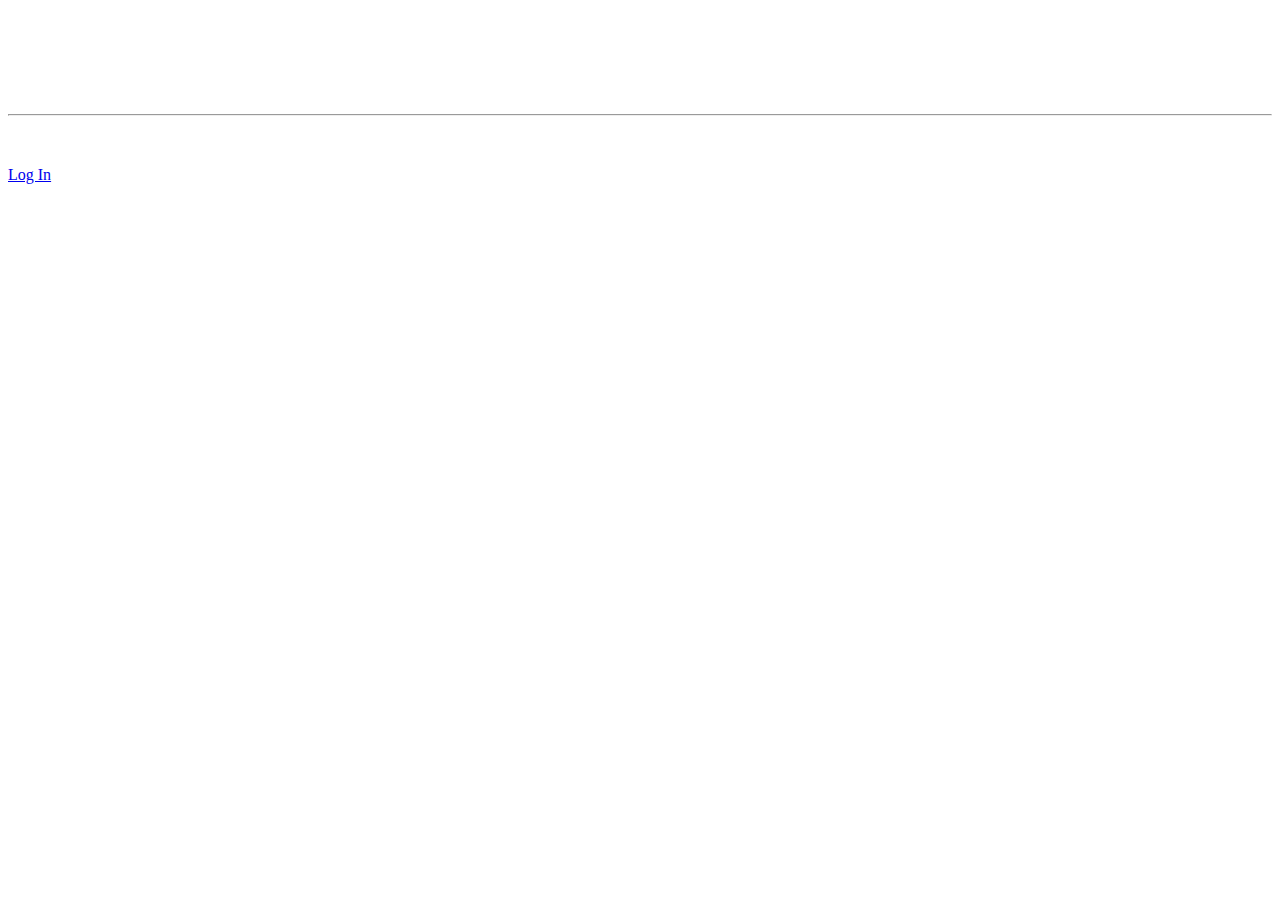
==== boot.html @ 6731fd1a "js study/ 부트스트랩 이용 모달창 만들기" ====
<!-- 부트스트랩 스타터 템플릿 -->


<!doctype html>
<html lang="en">
  <head>
    <!-- Required meta tags -->
    <meta charset="utf-8">
    <meta name="viewport" content="width=device-width, initial-scale=1">

    <!-- Bootstrap CSS -->
    <link href="https://cdn.jsdelivr.net/npm/bootstrap@5.1.0/dist/css/bootstrap.min.css" rel="stylesheet" integrity="sha384-KyZXEAg3QhqLMpG8r+8fhAXLRk2vvoC2f3B09zVXn8CA5QIVfZOJ3BCsw2P0p/We" crossorigin="anonymous">
    <link href="main.css" rel="stylesheet">
    <script src="https://code.jquery.com/jquery-3.6.0.min.js" integrity="sha256-/xUj+3OJU5yExlq6GSYGSHk7tPXikynS7ogEvDej/m4=" crossorigin="anonymous"></script>

  </head>
  <body>
        <div class="black-background">
            <div class="white-background">
                <p>로그인하십시오</p>
            </div>
         </div>

    
        <div class="jumbotron main-background">
        <h1 class="display-4">Designer studio</h1>
        <p class="lead">This is a simple hero unit, a simple jumbotron-style component for calling extra attention to featured content or information.</p>
        <hr class="my-4">
        <p>It uses utility classes for typography and spacing to space content out within the larger container.</p>
        <p class="lead">
          <a class="btn btn-primary btn-lg" href="#" role="button">Log In</a>
        </p>
      </div>


        <script>
            $('.btn').on('click', function(){
               $('.black-background').show(); 
            })
        </script>

        <!-- <script>
            $('.btn').on('click', function(){
            $('.black-background').css('display','block'); 
            })
        </script> -->

    <!-- Optional JavaScript; choose one of the two! -->

    <!-- Option 1: Bootstrap Bundle with Popper -->
    <script src="https://cdn.jsdelivr.net/npm/bootstrap@5.1.0/dist/js/bootstrap.bundle.min.js" integrity="sha384-U1DAWAznBHeqEIlVSCgzq+c9gqGAJn5c/t99JyeKa9xxaYpSvHU5awsuZVVFIhvj" crossorigin="anonymous"></script>

    <!-- Option 2: Separate Popper and Bootstrap JS -->
    <!--
    <script src="https://cdn.jsdelivr.net/npm/@popperjs/core@2.9.3/dist/umd/popper.min.js" integrity="sha384-eMNCOe7tC1doHpGoWe/6oMVemdAVTMs2xqW4mwXrXsW0L84Iytr2wi5v2QjrP/xp" crossorigin="anonymous"></script>
    <script src="https://cdn.jsdelivr.net/npm/bootstrap@5.1.0/dist/js/bootstrap.min.js" integrity="sha384-cn7l7gDp0eyniUwwAZgrzD06kc/tftFf19TOAs2zVinnD/C7E91j9yyk5//jjpt/" crossorigin="anonymous"></script>
    -->


  </body>
</html>
---- main.css ----
.main-background{
    background: url(미용실.jpg);
    background-size: cover;
    color: white;
}

.black-background{
     background: rgba(0,0,0,0.5);
     position: fixed;
     z-index: 5;
     width: 100%;
     height: 100%;
     display: none;

 }

 .white-background{
     background: white;
     width: 80%;
     margin: 150px auto;
     padding: 50px;
     border-radius: 15px;
 }
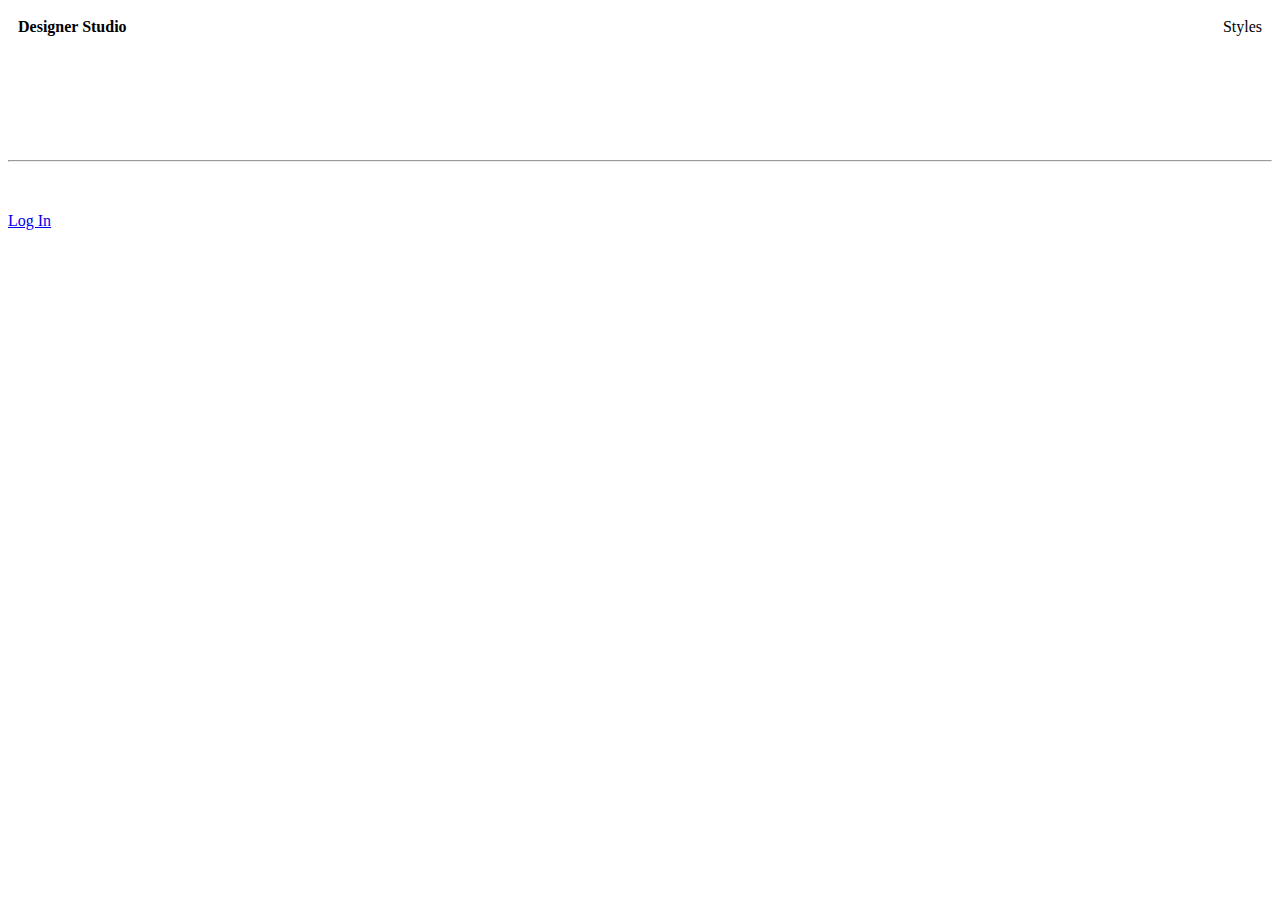
==== commit 439af2d6: "js study/ nav 메뉴 만들기" ====
--- a/boot.html
+++ b/boot.html
@@ -21,27 +21,61 @@
             </div>
          </div>
 
+
+         <div class="nav-menu">
+             <h4 style="margin: 0"><strong>Designer Studio</strong></h4>
+             <a class="nav-sub-button">Styles</a>
+         </div>
+
+         <ul class="list-group nav-sub">
+            <li class="list-group-item">hair</li>
+            <li class="list-group-item">make-up</li>
+            <li class="list-group-item">clothes</li>
+            <li class="list-group-item">shoes</li>
+          </ul>
+
+          <script>
+              $('.nav-sub-button').on('click', function(){
+                  $('.nav-sub').slideToggle();
+              });
+
+            //   $('.nav-sub-button').click(function(){
+            //       $('.nav-sub').slideToggle();
+            //   });
+          </script>
+
+
     
-        <div class="jumbotron main-background">
-        <h1 class="display-4">Designer studio</h1>
-        <p class="lead">This is a simple hero unit, a simple jumbotron-style component for calling extra attention to featured content or information.</p>
-        <hr class="my-4">
-        <p>It uses utility classes for typography and spacing to space content out within the larger container.</p>
-        <p class="lead">
-          <a class="btn btn-primary btn-lg" href="#" role="button">Log In</a>
-        </p>
-      </div>
+         <div class="jumbotron main-background">
+            <h1 class="display-4">Designer Studio</h1>
+            <p class="lead">This is a simple hero unit, a simple jumbotron-style component for calling extra attention to featured content or information.</p>
+            <hr class="my-4">
+            <p>It uses utility classes for typography and spacing to space content out within the larger container.</p>
+            <a class="btn btn-primary btn-lg" href="#" role="button">Log In</a>
+          </div>
 
 
         <script>
             $('.btn').on('click', function(){
-               $('.black-background').show(); 
+               $('.black-background').fadeIn(); 
             })
         </script>
 
         <!-- <script>
             $('.btn').on('click', function(){
+            $('.black-background').slideDown(); 
+            })
+        </script> -->
+
+          <!-- <script>
+            $('.btn').on('click', function(){
             $('.black-background').css('display','block'); 
+            })
+        </script> -->
+
+        <!-- <script>
+            $('.btn').on('click', function(){
+            $('.black-background') Show(); 
             })
         </script> -->
 
--- a/main.css
+++ b/main.css
@@ -2,7 +2,23 @@
     background: url(미용실.jpg);
     background-size: cover;
     color: white;
+    border-radius: 0px;
+
+
 }
+
+.nav-menu{
+    display: flex;
+    justify-content: space-between;
+    padding: 10px;
+    align-items: center;
+
+}
+
+.nav-sub{
+    display: none;
+}
+
 
 .black-background{
      background: rgba(0,0,0,0.5);
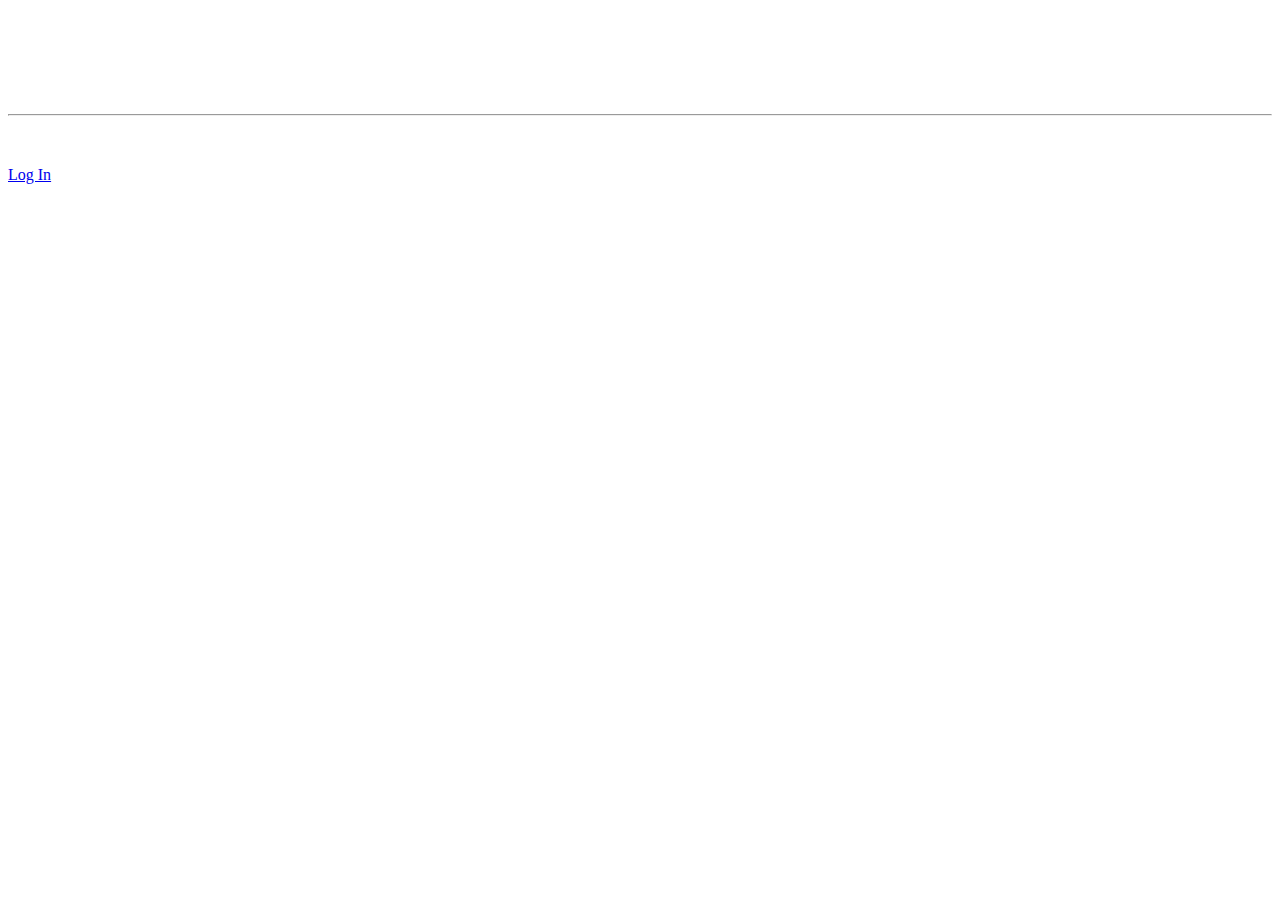
==== commit 1f6683a0: "Revert "js study/ nav 메뉴 만들기"" ====
--- a/boot.html
+++ b/boot.html
@@ -21,61 +21,27 @@
             </div>
          </div>
 
-
-         <div class="nav-menu">
-             <h4 style="margin: 0"><strong>Designer Studio</strong></h4>
-             <a class="nav-sub-button">Styles</a>
-         </div>
-
-         <ul class="list-group nav-sub">
-            <li class="list-group-item">hair</li>
-            <li class="list-group-item">make-up</li>
-            <li class="list-group-item">clothes</li>
-            <li class="list-group-item">shoes</li>
-          </ul>
-
-          <script>
-              $('.nav-sub-button').on('click', function(){
-                  $('.nav-sub').slideToggle();
-              });
-
-            //   $('.nav-sub-button').click(function(){
-            //       $('.nav-sub').slideToggle();
-            //   });
-          </script>
-
-
     
-         <div class="jumbotron main-background">
-            <h1 class="display-4">Designer Studio</h1>
-            <p class="lead">This is a simple hero unit, a simple jumbotron-style component for calling extra attention to featured content or information.</p>
-            <hr class="my-4">
-            <p>It uses utility classes for typography and spacing to space content out within the larger container.</p>
-            <a class="btn btn-primary btn-lg" href="#" role="button">Log In</a>
-          </div>
+        <div class="jumbotron main-background">
+        <h1 class="display-4">Designer studio</h1>
+        <p class="lead">This is a simple hero unit, a simple jumbotron-style component for calling extra attention to featured content or information.</p>
+        <hr class="my-4">
+        <p>It uses utility classes for typography and spacing to space content out within the larger container.</p>
+        <p class="lead">
+          <a class="btn btn-primary btn-lg" href="#" role="button">Log In</a>
+        </p>
+      </div>
 
 
         <script>
             $('.btn').on('click', function(){
-               $('.black-background').fadeIn(); 
+               $('.black-background').show(); 
             })
         </script>
 
         <!-- <script>
             $('.btn').on('click', function(){
-            $('.black-background').slideDown(); 
-            })
-        </script> -->
-
-          <!-- <script>
-            $('.btn').on('click', function(){
             $('.black-background').css('display','block'); 
-            })
-        </script> -->
-
-        <!-- <script>
-            $('.btn').on('click', function(){
-            $('.black-background') Show(); 
             })
         </script> -->
 
--- a/main.css
+++ b/main.css
@@ -2,23 +2,7 @@
     background: url(미용실.jpg);
     background-size: cover;
     color: white;
-    border-radius: 0px;
-
-
 }
-
-.nav-menu{
-    display: flex;
-    justify-content: space-between;
-    padding: 10px;
-    align-items: center;
-
-}
-
-.nav-sub{
-    display: none;
-}
-
 
 .black-background{
      background: rgba(0,0,0,0.5);
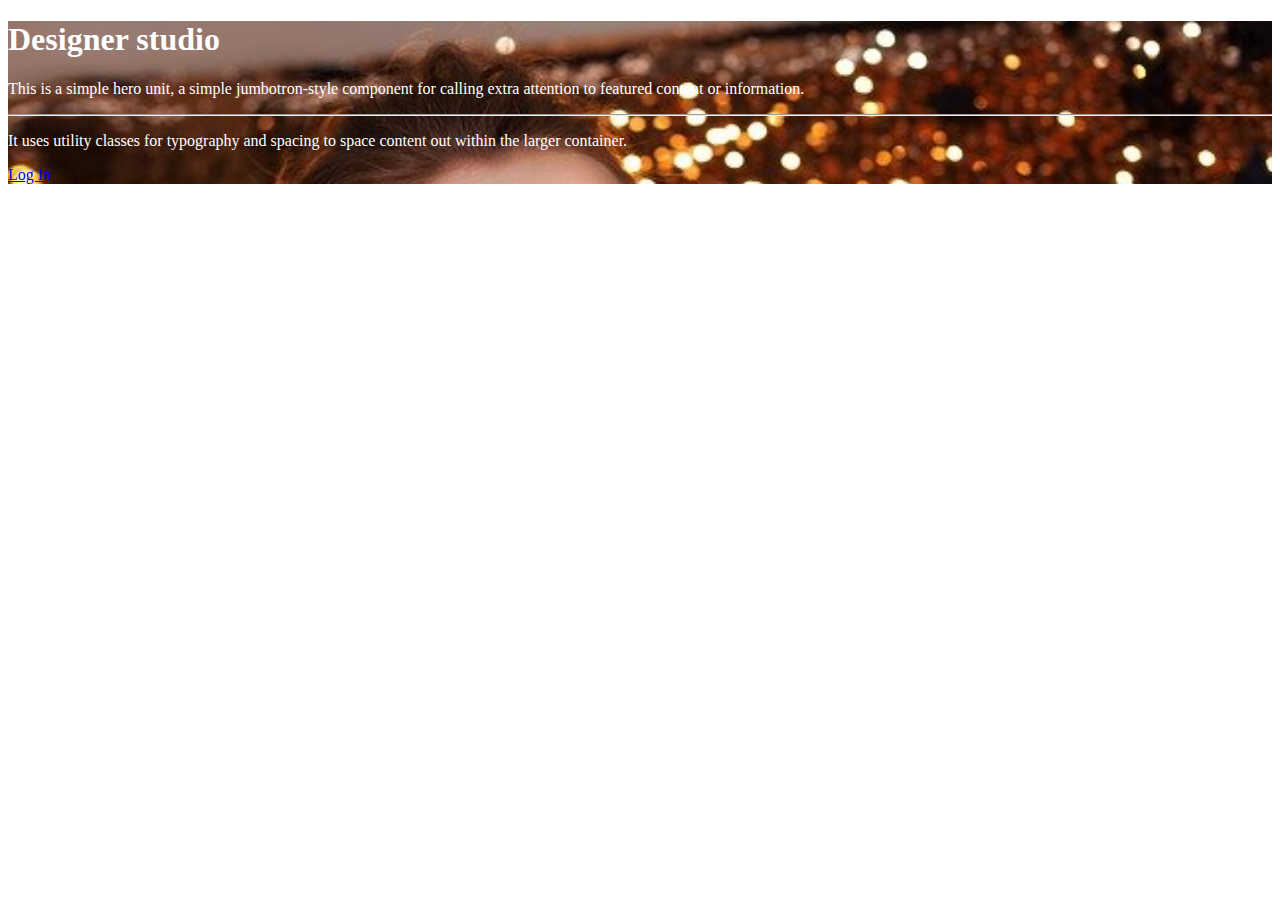
==== commit afb910df: "js study/ nav 메뉴 만들기" ====
--- a/boot.html
+++ b/boot.html
@@ -17,7 +17,7 @@
   <body>
         <div class="black-background">
             <div class="white-background">
-                <p>로그인하십시오</p>
+                <P>로그인하십시오</P>
             </div>
          </div>
 
--- a/main.css
+++ b/main.css
@@ -20,5 +20,3 @@
      margin: 150px auto;
      padding: 50px;
      border-radius: 15px;
- }
-
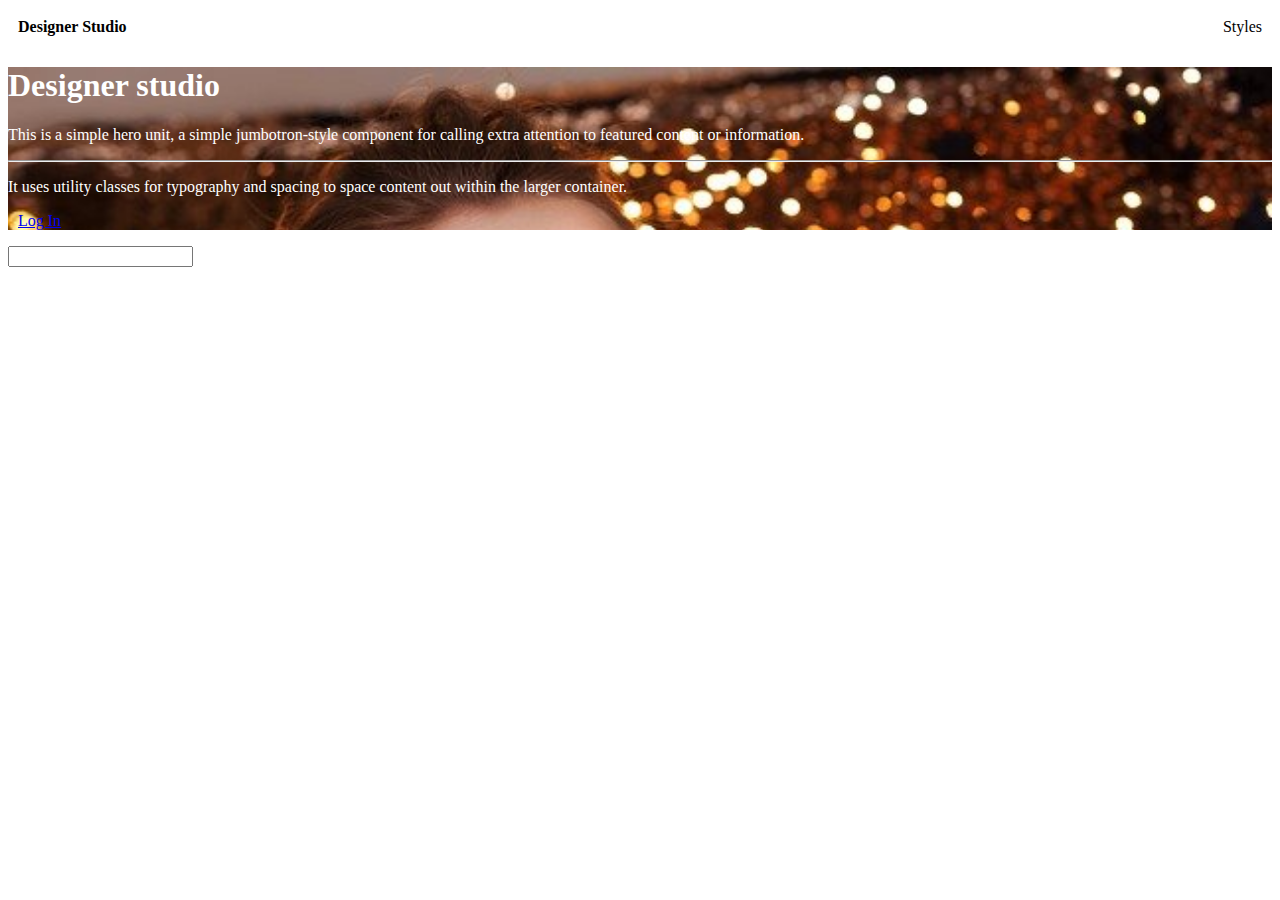
==== commit 9d77865e: "js study/ if 문 사용하기와 제이쿼리 input value 가져오기" ====
--- a/boot.html
+++ b/boot.html
@@ -18,25 +18,63 @@
         <div class="black-background">
             <div class="white-background">
                 <P>로그인하십시오</P>
+                <button class="close">close</button>
             </div>
          </div>
 
-    
+         <div class="nav-menu">
+            <h4 style="margin: 0"><strong>Designer Studio</strong></h4>
+            <a class="nav-sub-button">Styles</a>
+        </div>
+
+         <ul class="list-group nav-sub">
+            <li class="list-group-item">hair</li>
+            <li class="list-group-item">make-up</li>
+            <li class="list-group-item">clothes</li>
+            <li class="list-group-item">shoes</li>
+          </ul>
+
+          <script>
+              $('.nav-sub-button').on('click', function(){
+                  $('.nav-sub').slideToggle();
+              });
+
+            //   $('.nav-sub-button').click(function(){
+            //       $('.nav-sub').slideToggle();
+            //   });
+          </script>
+
         <div class="jumbotron main-background">
         <h1 class="display-4">Designer studio</h1>
         <p class="lead">This is a simple hero unit, a simple jumbotron-style component for calling extra attention to featured content or information.</p>
         <hr class="my-4">
         <p>It uses utility classes for typography and spacing to space content out within the larger container.</p>
         <p class="lead">
-          <a class="btn btn-primary btn-lg" href="#" role="button">Log In</a>
+          <a class="btn btn-primary login btn-lg" href="#" role="button">Log In</a>
         </p>
       </div>
 
 
+        <input id="test-input">
+
+
         <script>
-            $('.btn').on('click', function(){
-               $('.black-background').show(); 
+
+            $('.login').on('click', function(){
+                if($('#test-input').val()=='안녕'){
+               $('.black-background').show();
+            } 
+            });
+            
+         
+
+            $('.close').on('click', function(){
+               $('.black-background').hide(); 
             })
+
+          
+
+
         </script>
 
         <!-- <script>
--- a/main.css
+++ b/main.css
@@ -3,6 +3,19 @@
     background-size: cover;
     color: white;
 }
+
+.nav-menu{
+    display: flex;
+    justify-content: space-between;
+    padding: 10px;
+    align-items: center;
+
+}
+
+.nav-sub{
+    display: none;
+}
+
 
 .black-background{
      background: rgba(0,0,0,0.5);
@@ -20,3 +33,9 @@
      margin: 150px auto;
      padding: 50px;
      border-radius: 15px;
+ }
+
+ .btn{
+     margin: 10px;
+ }
+
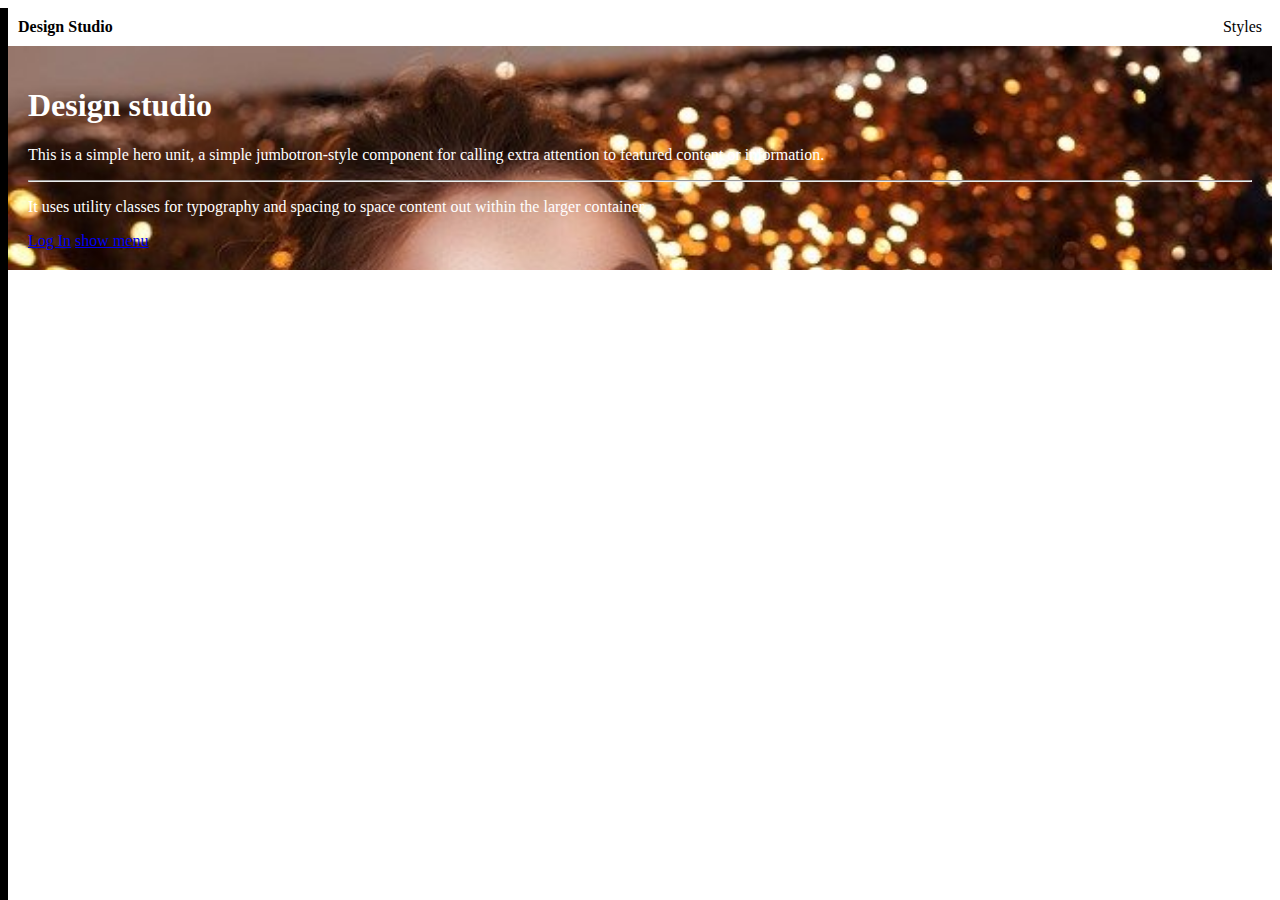
==== commit f27ccab6: "js study/ slide down 모달창 만들기(애니메이션 이용)" ====
--- a/boot.html
+++ b/boot.html
@@ -15,15 +15,36 @@
 
   </head>
   <body>
+    
+    <div class="left-menu">
+        Menu
+    </div>
+
+
+
         <div class="black-background">
             <div class="white-background">
                 <P>로그인하십시오</P>
-                <button class="close">close</button>
+                <form action="login.php">
+                    <div class="form-group">
+                      <input type="email" class="form-control email" placeholder="Email" id="email">
+                      <p class="confirm">이메일을 다시 입력해 주십시오</p>
+                    </div>
+                    <div class="form-group">
+                      <input type="password" class="form-control password" placeholder="Password">
+                      <p class="pconfirm">비밀번호를 다시 입력해 주십시오</p>
+                    </div>
+                    <button type="submit" class="btn btn-primary">전송</button>
+                    <button type="close" class="btn btn-danger close">닫기</button>
+                </form>
+              
             </div>
          </div>
 
+
+
          <div class="nav-menu">
-            <h4 style="margin: 0"><strong>Designer Studio</strong></h4>
+            <h4 style="margin: 0"><strong>Design Studio</strong></h4>
             <a class="nav-sub-button">Styles</a>
         </div>
 
@@ -34,54 +55,60 @@
             <li class="list-group-item">shoes</li>
           </ul>
 
-          <script>
-              $('.nav-sub-button').on('click', function(){
+
+      <div class="jumbotron main-background">
+        <h1 class="display-4">Design studio</h1>
+        <p class="lead">This is a simple hero unit, a simple jumbotron-style component for calling extra attention to featured content or information.</p>
+        <hr class="my-4">
+        <p>It uses utility classes for typography and spacing to space content out within the larger container.</p>
+        <a class="btn btn-primary login btn-lg" href="#" role="button">Log In</a>
+        <a class="btn btn-danger show-menu btn-lg" href="#" role="button">show menu</a>
+      </div>
+
+
+
+
+
+        <script>
+            // // 폼이 전송될 때
+            // //     만약에 이메일 input에 입력된 값이 빈칸인 경우. 
+            // //     폼의 전송을 막음, 안내문 띄움
+            $('form').on('submit',function(e){
+                if($('.email').val() == '') {
+                    e.preventDefault(); 
+                    $('.confirm').show();
+                } else if($('.password').val() == '') {
+                    e.preventDefault(); 
+                    $('.pconfirm').show();
+                }
+            })
+
+
+            $('.nav-sub-button').on('click', function(){
                   $('.nav-sub').slideToggle();
               });
 
-            //   $('.nav-sub-button').click(function(){
-            //       $('.nav-sub').slideToggle();
-            //   });
-          </script>
-
-        <div class="jumbotron main-background">
-        <h1 class="display-4">Designer studio</h1>
-        <p class="lead">This is a simple hero unit, a simple jumbotron-style component for calling extra attention to featured content or information.</p>
-        <hr class="my-4">
-        <p>It uses utility classes for typography and spacing to space content out within the larger container.</p>
-        <p class="lead">
-          <a class="btn btn-primary login btn-lg" href="#" role="button">Log In</a>
-        </p>
-      </div>
-
-
-        <input id="test-input">
-
-
-        <script>
 
             $('.login').on('click', function(){
-                if($('#test-input').val()=='안녕'){
-               $('.black-background').show();
-            } 
+               $('.black-background').animate({marginTop:'0px'});
             });
             
          
 
             $('.close').on('click', function(){
                $('.black-background').hide(); 
+            });
+
+            $('.show-menu').click(function(){
+                $('.left-menu').show();
+                $('.left-menu').animate({marginLeft:'0px'});
             })
 
+           
           
 
 
         </script>
-
-        <!-- <script>
-            $('.btn').on('click', function(){
-            $('.black-background').css('display','block'); 
-            })
-        </script> -->
 
     <!-- Optional JavaScript; choose one of the two! -->
 
--- a/main.css
+++ b/main.css
@@ -23,7 +23,8 @@
      z-index: 5;
      width: 100%;
      height: 100%;
-     display: none;
+     display: block;
+     margin-top: -1000px;
 
  }
 
@@ -35,7 +36,24 @@
      border-radius: 15px;
  }
 
- .btn{
-     margin: 10px;
- }
 
+ .close {
+     background-color: #f44336;
+    }
+
+.confirm, .pconfirm {
+    display: none;
+}
+
+.jumbotron {
+    padding: 20px;
+}
+
+.left-menu {
+    width: 150px;
+    height: 100%;
+    background: black;    
+    color: white;
+    position: fixed;
+    margin-left: -150px;
+}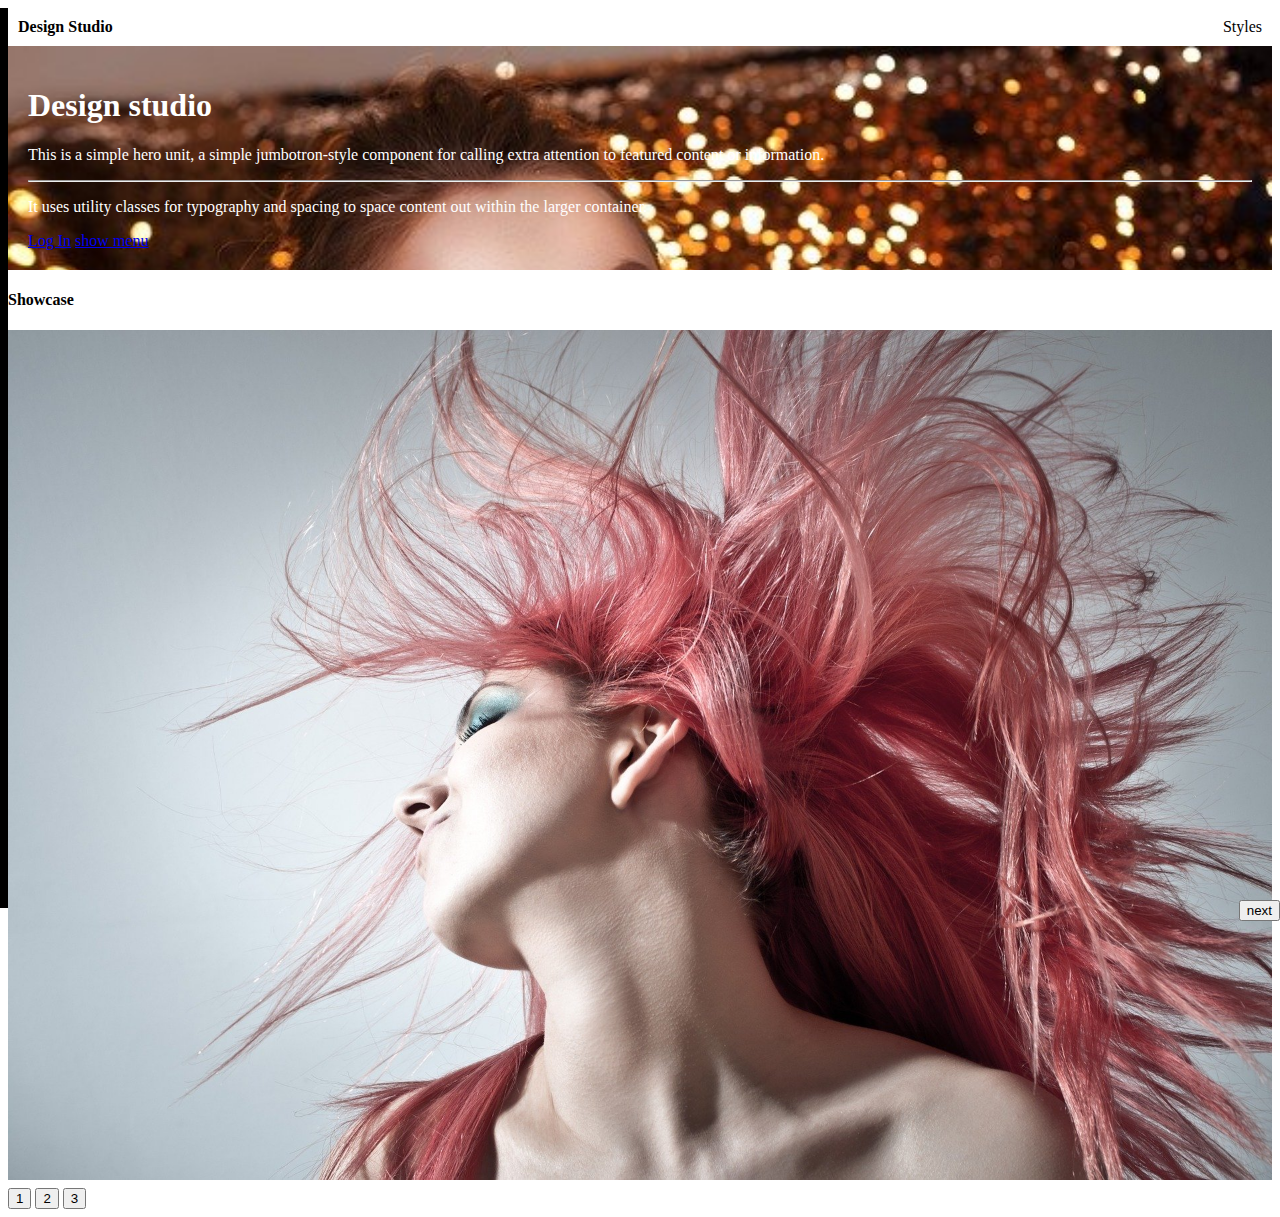
==== commit 76878b1a: "js study/ carousel 이미지 슬라이드 만들기" ====
--- a/boot.html
+++ b/boot.html
@@ -52,7 +52,6 @@
             <li class="list-group-item">hair</li>
             <li class="list-group-item">make-up</li>
             <li class="list-group-item">clothes</li>
-            <li class="list-group-item">shoes</li>
           </ul>
 
 
@@ -65,11 +64,57 @@
         <a class="btn btn-danger show-menu btn-lg" href="#" role="button">show menu</a>
       </div>
 
+        <h4 class="my-4 text-center">Showcase</h4>
+
+      <div style="overflow: hidden; position : relative">
+        <div class="slide-container">
+          <div class="slide-box">
+            <img src="hair.jpg">
+          </div>
+          <div class="slide-box">
+            <img src="makeup.jpg">
+          </div>
+          <div class="slide-box">
+            <img src="clothes.jpg">
+          </div>
+        </div>
+      </div>
+        <div>
+        <button class="nextbutton">next</button>
+        </div>
+
+        <button class="slide-1">1</button>
+        <button class="slide-2">2</button>
+        <button class="slide-3">3</button>
 
 
+        <div class="my-5"></div>
+
+        <script>
+          
+          
+          var 사진번호 = 1;
+          $('.nextbutton').click(function(){
+            if(사진번호==1){
+            $('.slide-container').css('transform','translateX(-100vw)');
+            사진번호=사진번호+1;
+            }
+            else if(사진번호==2){
+            $('.slide-container').css('transform','translateX(-200vw)');
+            사진번호=사진번호+1;
+            }
+        });
+      
+
+          $('.slide-2').click(function(){
+            $('.slide-container').css('transform','translateX(-100vw)');
+          });
+
+          $('.slide-3').click(function(){
+            $('.slide-container').css('transform','translateX(-200vw)');
+          });
 
 
-        <script>
             // // 폼이 전송될 때
             // //     만약에 이메일 input에 입력된 값이 빈칸인 경우. 
             // //     폼의 전송을 막음, 안내문 띄움
@@ -90,20 +135,19 @@
 
 
             $('.login').on('click', function(){
-               $('.black-background').animate({marginTop:'0px'});
+               $('.black-background').css('transform','translateY(0px)');
             });
-            
-         
+
 
             $('.close').on('click', function(){
                $('.black-background').hide(); 
             });
 
             $('.show-menu').click(function(){
-                $('.left-menu').show();
                 $('.left-menu').animate({marginLeft:'0px'});
             })
 
+            
            
           
 
--- a/main.css
+++ b/main.css
@@ -24,7 +24,9 @@
      width: 100%;
      height: 100%;
      display: block;
-     margin-top: -1000px;
+     transition: all 1s;
+     /*스무스한 동작 변경은 transition  */
+     transform: translateY(-1000px);
 
  }
 
@@ -56,4 +58,28 @@
     color: white;
     position: fixed;
     margin-left: -150px;
-}+}
+
+
+.slide-container{
+    width: 300vw;
+    transition: transform 1s;
+}
+
+.slide-box{
+    width: 100vw;
+    float: left;
+}
+
+.slide-box img{
+    width: 100%;
+
+}
+
+.nextbutton {
+    position: absolute;
+    top: 100%;
+    right: 0;
+  }
+  
+
